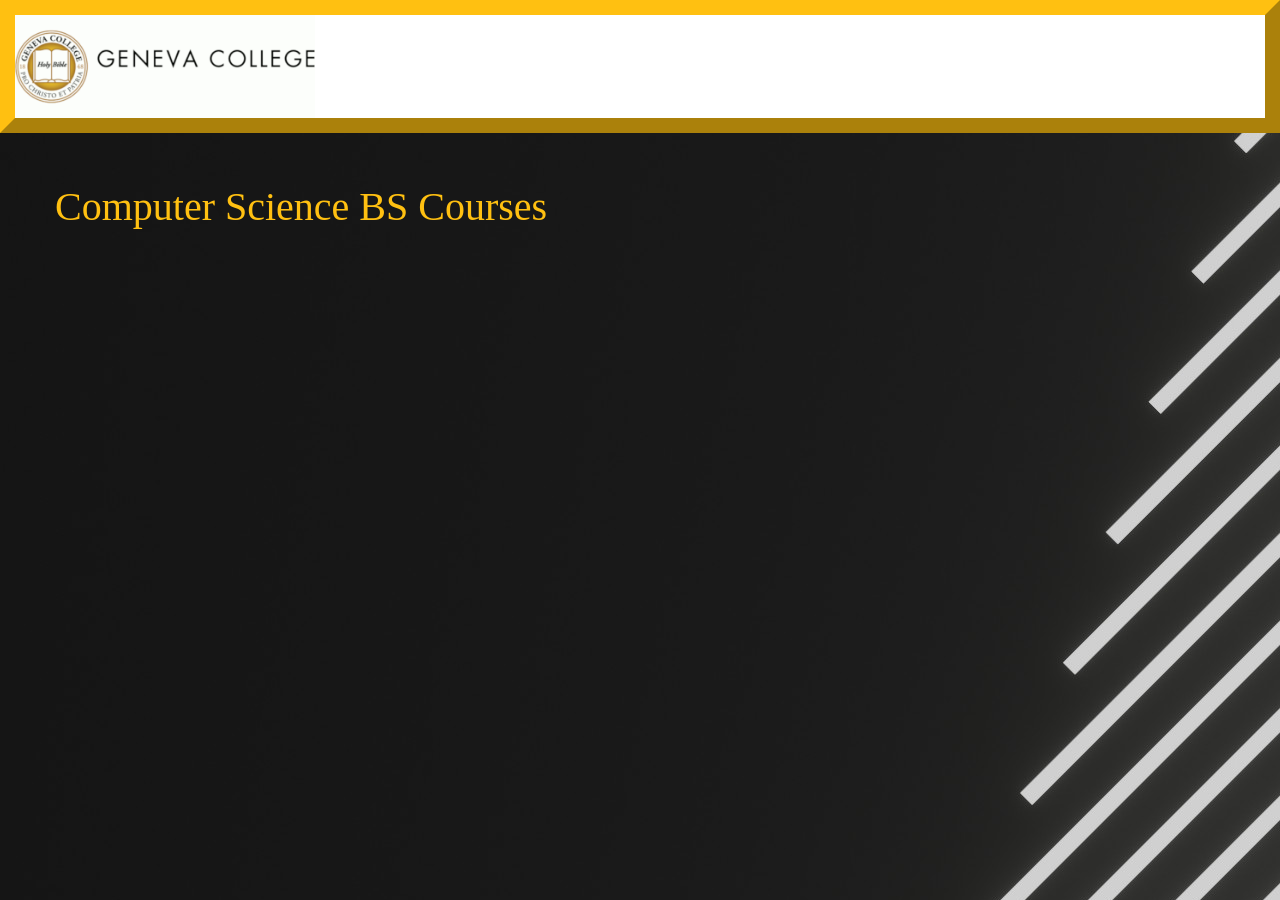
==== index3.html @ 6e345cbf "Added minimally changed html document." ====
<!DOCTYPE HTML>
<html lang="en"> 
<html>
    <!-- Sets up the fancy bits. Lato is Geneva's font, so I used that :) -->
    <style> 
        h1 {
          font-family: Lato; 
          font-size: 64px;
          color: rgb(75, 75, 75);
          padding: 50px;
          margin: 5px;
        }
        ul {
          padding: 0;
          margin: 10px;
        }
        li {
          font-family: Lato;
          font-size: 26px;
          background-color:rgb(233, 217, 0);
          float: left;
          clear: both;
          padding: 10px;
          list-style-type: none;
          margin: 10px;
          border-radius: 5px 50px 5px;
        }
        div {
            border: 15px outset rgb(255, 192, 17);
            background-color: rgb(255, 255, 255);
        }
        p {
          font-family: Lato;
          font-size: 20px;
        }
        body {
            background: url(./images/bg.jpg);
}
      </style>
    <meta charset="utf-8"/> <!-- Sets up our character set. -->
    <head>
        <title>Course Info</title> <!-- Adds a title. -->
        <link href="https://cdn.jsdelivr.net/npm/bootstrap@5.1.3/dist/css/bootstrap.min.css" rel="stylesheet" integrity="sha384-1BmE4kWBq78iYhFldvKuhfTAU6auU8tT94WrHftjDbrCEXSU1oBoqyl2QvZ6jIW3" crossorigin="anonymous"> <!-- Loads in bootstrap -->

    </head>
    <body> <!-- Sets up our body -->
        <div> <!-- Adds a divider element to hold our image.-->
            <a href="https://www.geneva.edu/"><img id="logo-image" src="images/geneva_logo.png" alt="Geneva Logo" width="300" height=auto></a> <!-- Link to https://geneva.edu--> 
        </div>
        <h1 style="color:rgb(255, 192, 17)">Computer Science BS Courses</h1> <!-- Adds in header text -->
        <u1 id="courseList"></u1> <!-- Adds an unordered list which will be dynamically populated.  Its id is "courseList" -->
    </body>
    <script src="js/main3.js"></script> <!-- Load in our JavaScript-->
</html>
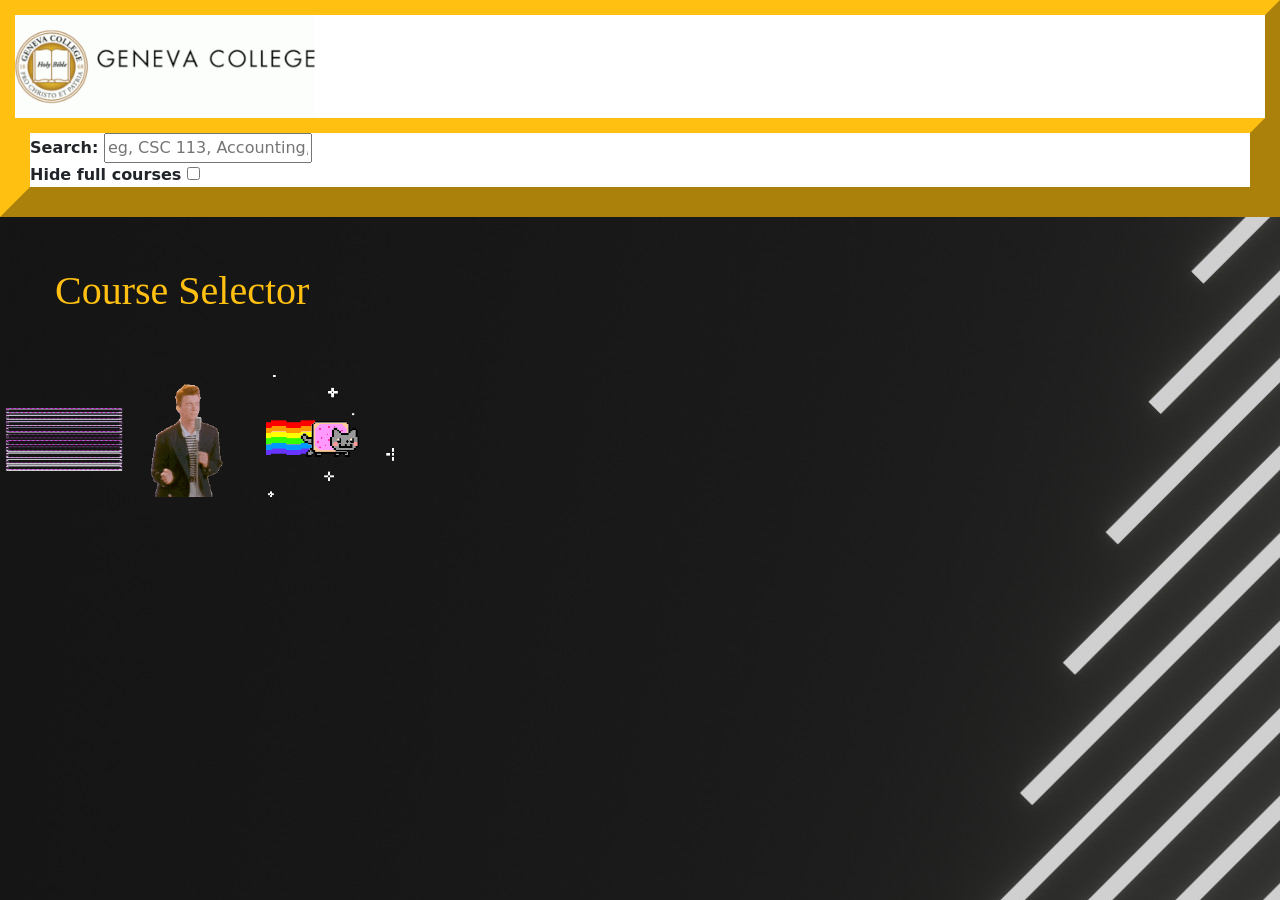
==== commit 166b0699: "A bit more pretty, with search functionality." ====
--- a/index3.html
+++ b/index3.html
@@ -1,7 +1,7 @@
 <!DOCTYPE HTML>
 <html lang="en"> 
 <html>
-    <!-- Sets up the fancy bits. Lato is Geneva's font, so I used that :) -->
+    <!-- Sets up the fancy bits. Decided to not make another CSS file, though I could have done that too. -->
     <style> 
         h1 {
           font-family: Lato; 
@@ -12,7 +12,7 @@
         }
         ul {
           padding: 0;
-          margin: 10px;
+          margin: 1px;
         }
         li {
           font-family: Lato;
@@ -20,10 +20,10 @@
           background-color:rgb(233, 217, 0);
           float: left;
           clear: both;
-          padding: 10px;
+          padding: 1px;
           list-style-type: none;
-          margin: 10px;
-          border-radius: 5px 50px 5px;
+          margin: 5px;
+          border-radius: 5px 25px 5px;
         }
         div {
             border: 15px outset rgb(255, 192, 17);
@@ -41,13 +41,23 @@
     <head>
         <title>Course Info</title> <!-- Adds a title. -->
         <link href="https://cdn.jsdelivr.net/npm/bootstrap@5.1.3/dist/css/bootstrap.min.css" rel="stylesheet" integrity="sha384-1BmE4kWBq78iYhFldvKuhfTAU6auU8tT94WrHftjDbrCEXSU1oBoqyl2QvZ6jIW3" crossorigin="anonymous"> <!-- Loads in bootstrap -->
-
     </head>
     <body> <!-- Sets up our body -->
         <div> <!-- Adds a divider element to hold our image.-->
             <a href="https://www.geneva.edu/"><img id="logo-image" src="images/geneva_logo.png" alt="Geneva Logo" width="300" height=auto></a> <!-- Link to https://geneva.edu--> 
+            <div><b>Search: </b><input type="text" id="searchBox" placeholder="eg, CSC 113, Accounting, etc. " onfocus="textFocus()" onblur="textBlur()"><br>  <!--Sets up the search box, which calls textFocus and textBlur on focus and blur, respectively.-->
+              <b>Hide full courses </b> <!--Explanitory Text.-->
+              <input type="checkbox" id="hideFull" value="Hide" onclick="hideFull()" class="check"> <!--Checkbox that calls hideFull on click.-->
+            </div>
         </div>
-        <h1 style="color:rgb(255, 192, 17)">Computer Science BS Courses</h1> <!-- Adds in header text -->
+        <h1 style="color:rgb(255, 192, 17)" id = "MainTitle">Course Selector 
+        </h1> <!-- Adds in header text -->
+        <img src="images/loading.gif" id="loading" width= 10%;></img> <!--Adds our loading GIF.-->
+        <img src="images/rick.gif" id="rick" width= 10%;></img> <!--Adds our loading GIF.-->
+        <img src="images/nyan.gif" id="nyan" width= 10%;></img> <!--Adds our loading GIF.-->
+        <img src="images/notfound.gif" id="notfound" width= 25% hidden = true></img> <!--Adds our not found GIF.-->
+        
+        
         <u1 id="courseList"></u1> <!-- Adds an unordered list which will be dynamically populated.  Its id is "courseList" -->
     </body>
     <script src="js/main3.js"></script> <!-- Load in our JavaScript-->
